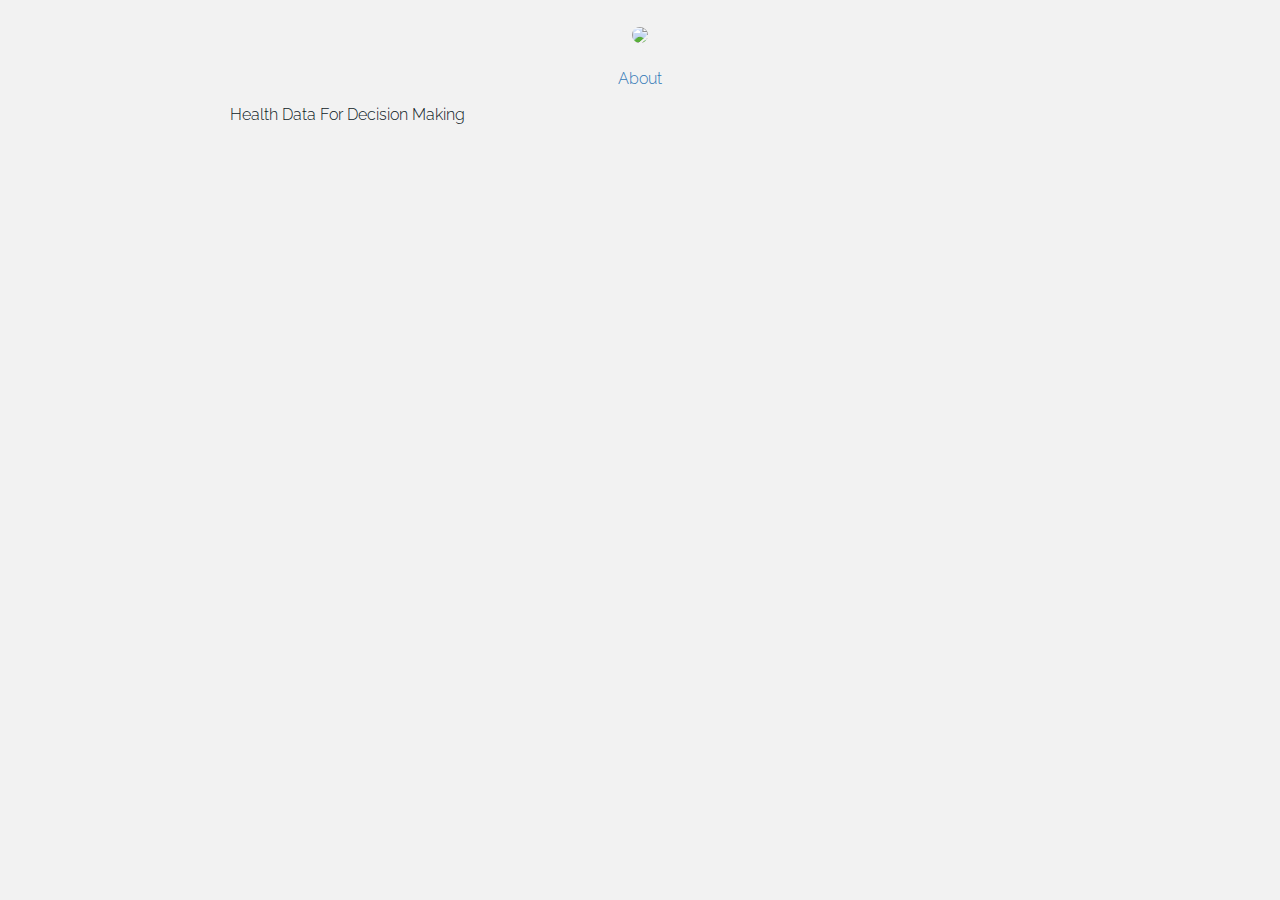
==== index.html @ a8b20b4e "styling the form" ====
<!DOCTYPE html>
<html>
<head>
	<meta charset="utf-8">
    <meta http-equiv="X-UA-Compatible" content="IE=edge">
    <meta name="viewport" content="width=device-width, initial-scale=1.0">
  <title></title>
  <!-- Bootstrap -->
  <link href="css/bootstrap.css" rel="stylesheet">
  <link href="css/bootstrap-theme.css" rel="stylesheet">
  <link href="css/styles.css" rel="stylesheet">
  <!-- font-awsome -->
  <link rel="stylesheet" href="https://maxcdn.bootstrapcdn.com/font-awesome/4.4.0/css/font-awesome.min.css">
  <!-- fonts -->
  <link href='https://fonts.googleapis.com/css?family=Raleway' rel='stylesheet' type='text/css'>
  	<!-- JavaScript  -->
  <script src="js/jquery-1.11.3.min.js"></script>
  <script src="js/modernizr.js"></script>
</head>
<body>
  <div id="wrapper">
  	<div class="container">
  	<!-- navbar -->
  		    <div class="masthead clearfix">
        <div class="container-fluid">
            <h3 class="masthead-brand"><a href="#home"><img src="images/.jpg" class="img-circle"></a></h3>
            <nav>
                <ul class="nav masthead-nav">
                    <li class="active"><a href="#about">About</a></li>
                </ul>
            </nav>
        </div>
    </div>
<!-- body content -->
  <div class="row">
  	<div class="col-md-6">
  		<p>Health Data For Decision Making</p>
  	</div>
  </div>


  	</div>
  </div>

  <!-- Javascript files -->
  <script src="https://code.jquery.com/jquery-1.10.2.min.js"></script>
  <script src="js/bootstrap.min.js"></script>
</body>
</html>
---- css/styles.css ----
html,
body {
    font-family: 'Raleway', serif;
    background-color:#f2f2f2;
    color: #0e2126;
    text-align: center;
    font-weight: 300;
    font-size: 16px;
    line-height: 1.6em;
    -webkit-font-smoothing: antialiased;
    -webkit-overflow-scrolling: touch;
}



#form_container
{
	background:#fff;

	margin:0 auto;
	text-align:left;
	width:640px;
}

#top
{
	display:block;
	height:10px;
	margin:10px auto 0;
	width:650px;
}

#footer
{
	width:640px;
	clear:both;
	color:#999999;
	text-align:center;
	width:640px;
	padding-bottom: 15px;
	font-size: 85%;
}

#footer a{
	color:#999999;
	text-decoration: none;
	border-bottom: 1px dotted #999999;
}

#bottom
{
	display:block;
	height:10px;
	margin:0 auto;
	width:650px;
}

form.appnitro
{
	margin:20px 20px 0;
	padding:0 0 20px;
}

/**** Logo Section  *****/
h1
{
	background-color:#6699CC;
	margin:0;
	min-height:0;
	padding:0;
	text-decoration:none;
	text-indent:-8000px;

}

h1 a
{

	display:block;
	height:100%;
	min-height:40px;
	overflow:hidden;
}


img
{
	behavior:url(css/iepngfix.htc);
	border:none;
}


/**** Form Section ****/
.appnitro
{
	font-family:Lucida Grande, Tahoma, Arial, Verdana, sans-serif;
	font-size:small;
}

.appnitro li
{
	width:61%;
}

form ul
{
	font-size:100%;
	list-style-type:none;
	margin:0;
	padding:0;
	width:100%;
}

form li
{
	display:block;
	margin:0;
	padding:4px 5px 2px 9px;
	position:relative;
}

form li:after
{
	clear:both;
	content:".";
	display:block;
	height:0;
	visibility:hidden;
}

.buttons:after
{
	clear:both;
	content:".";
	display:block;
	height:0;
	visibility:hidden;
}

.buttons
{
	clear:both;
	display:block;
	margin-top:10px;
}

* html form li
{
	height:1%;
}

* html .buttons
{
	height:1%;
}

* html form li div
{
	display:inline-block;
}

form li div
{
	color:#444;
	margin:0 4px 0 0;
	padding:0 0 8px;
}

form li span
{
	color:#444;
	float:left;
	margin:0 4px 0 0;
	padding:0 0 8px;
}

form li div.left
{
	display:inline;
	float:left;
	width:48%;
}

form li div.right
{
	display:inline;
	float:right;
	width:48%;
}

form li div.left .medium
{
	width:100%;
}

form li div.right .medium
{
	width:100%;
}

.clear
{
	clear:both;
}

form li div label
{
	clear:both;
	color:#444;
	display:block;
	font-size:9px;
	line-height:9px;
	margin:0;
	padding-top:3px;
}

form li span label
{
	clear:both;
	color:#444;
	display:block;
	font-size:9px;
	line-height:9px;
	margin:0;
	padding-top:3px;
}

form li .datepicker
{
	cursor:pointer !important;
	float:left;
	height:16px;
	margin:.1em 5px 0 0;
	padding:0;
	width:16px;
}

.form_description
{
	border-bottom:1px dotted #ccc;
	clear:both;
	display:inline-block;
	margin:0 0 1em;
}

.form_description[class]
{
	display:block;
}

.form_description h2
{
	clear:left;
	font-size:160%;
	font-weight:400;
	margin:0 0 3px;
}

.form_description p
{
	font-size:95%;
	line-height:130%;
	margin:0 0 12px;
}

form hr
{
	display:none;
}

form li.section_break
{
	border-top:1px dotted #ccc;
	margin-top:9px;
	padding-bottom:0;
	padding-left:9px;
	padding-top:13px;
	width:97% !important;
}

form ul li.first
{
	border-top:none !important;
	margin-top:0 !important;
	padding-top:0 !important;
}

form .section_break h3
{
	font-size:110%;
	font-weight:400;
	line-height:130%;
	margin:0 0 2px;
}

form .section_break p
{
	font-size:85%;

	margin:0 0 10px;
}

/**** Buttons ****/
input.button_text
{
	overflow:visible;
	padding:0 7px;
	width:auto;
}

.buttons input
{
	font-size:120%;
	margin-right:5px;
}

/**** Inputs and Labels ****/
label.description
{
	border:none;
	color:#222;
	display:block;
	font-size:95%;
	font-weight:700;
	line-height:150%;
	padding:0 0 1px;
}

span.symbol
{
	font-size:115%;
	line-height:130%;
}

input.text
{
	background:#fff url(../../../img/shadow.gif) repeat-x top;
	border-bottom:1px solid #ddd;
	border-left:1px solid #c3c3c3;
	border-right:1px solid #c3c3c3;
	border-top:1px solid #7c7c7c;
	color:#333;
	font-size:100%;
	margin:0;
	padding:2px 0;
}

input.file
{
	color:#333;
	font-size:100%;
	margin:0;
	padding:2px 0;
}

textarea.textarea
{
	background:#fff url(../../../img/shadow.gif) repeat-x top;
	border-bottom:1px solid #ddd;
	border-left:1px solid #c3c3c3;
	border-right:1px solid #c3c3c3;
	border-top:1px solid #7c7c7c;
	color:#333;
	font-family:"Lucida Grande", Tahoma, Arial, Verdana, sans-serif;
	font-size:100%;
	margin:0;
	width:99%;
}

select.select
{
	color:#333;
	font-size:100%;
	margin:1px 0;
	padding:1px 0 0;
	background:#fff url(../../../img/shadow.gif) repeat-x top;
	border-bottom:1px solid #ddd;
	border-left:1px solid #c3c3c3;
	border-right:1px solid #c3c3c3;
	border-top:1px solid #7c7c7c;
}


input.currency
{
	text-align:right;
}

input.checkbox
{
	display:block;
	height:13px;
	line-height:1.4em;
	margin:6px 0 0 3px;
	width:13px;
}

input.radio
{
	display:block;
	height:13px;
	line-height:1.4em;
	margin:6px 0 0 3px;
	width:13px;
}

label.choice
{
	color:#444;
	display:block;
	font-size:100%;
	line-height:1.4em;
	margin:-1.55em 0 0 25px;
	padding:4px 0 5px;
	width:90%;
}

select.select[class]
{
	margin:0;
	padding:1px 0;
}

*:first-child+html select.select[class]
{
	margin:1px 0;
}

.safari select.select
{
	font-size:120% !important;
	margin-bottom:1px;
}

input.small
{
	width:25%;
}

select.small
{
	width:25%;
}

input.medium
{
	width:50%;
}

select.medium
{
	width:50%;
}

input.large
{
	width:99%;
}

select.large
{
	width:100%;
}

textarea.small
{
	height:5.5em;
}

textarea.medium
{
	height:10em;
}

textarea.large
{
	height:20em;
}

/**** Errors ****/
#error_message
{
	background:#fff;
	border:1px dotted red;
	margin-bottom:1em;
	padding-left:0;
	padding-right:0;
	padding-top:4px;
	text-align:center;
	width:99%;
}

#error_message_title
{
	color:#DF0000;
	font-size:125%;
	margin:7px 0 5px;
	padding:0;
}

#error_message_desc
{
	color:#000;
	font-size:100%;
	margin:0 0 .8em;
}

#error_message_desc strong
{
	background-color:#FFDFDF;
	color:red;
	padding:2px 3px;
}

form li.error
{
	background-color:#FFDFDF !important;
	border-bottom:1px solid #EACBCC;
	border-right:1px solid #EACBCC;
	margin:3px 0;
}

form li.error label
{
	color:#DF0000 !important;
}

form p.error
{
	clear:both;
	color:red;
	font-size:10px;
	font-weight:700;
	margin:0 0 5px;
}

form .required
{
	color:red;
	float:none;
	font-weight:700;
}

/**** Guidelines and Error Highlight ****/
form li.highlighted
{
	background-color:#fff7c0;
}

form .guidelines
{
	background:#f5f5f5;
	border:1px solid #e6e6e6;
	color:#444;
	font-size:80%;
	left:100%;
	line-height:130%;
	margin:0 0 0 8px;
	padding:8px 10px 9px;
	position:absolute;
	top:0;
	visibility:hidden;
	width:42%;
	z-index:1000;
}

form .guidelines small
{
	font-size:105%;
}

form li.highlighted .guidelines
{
	visibility:visible;
}

form li:hover .guidelines
{
	visibility:visible;
}

.no_guidelines .guidelines
{
	display:none !important;
}

.no_guidelines form li
{
	width:97%;
}

.no_guidelines li.section
{
	padding-left:9px;
}

/*** Success Message ****/
.form_success
{
	clear: both;
	margin: 0;
	padding: 90px 0pt 100px;
	text-align: center
}

.form_success h2 {
    clear:left;
    font-size:160%;
    font-weight:normal;
    margin:0pt 0pt 3px;
}

/*** Password ****/
ul.password{
    margin-top:60px;
    margin-bottom: 60px;
    text-align: center;
}
.password h2{
    color:#DF0000;
    font-weight:bold;
    margin:0pt auto 10px;
}

.password input.text {
   font-size:170% !important;
   width:380px;
   text-align: center;
}
.password label{
   display:block;
   font-size:120% !important;
   padding-top:10px;
   font-weight:bold;
}

#li_captcha{
   padding-left: 5px;
}


#li_captcha span{
	float:none;
}

/** Embedded Form **/

.embed #form_container{
	border: none;
}

.embed #top, .embed #bottom, .embed h1{
	display: none;
}

.embed #form_container{
	width: 100%;
}

.embed #footer{
	text-align: left;
	padding-left: 10px;
	width: 99%;
}

.embed #footer.success{
	text-align: center;
}

.embed form.appnitro
{
	margin:0px 0px 0;

}



/*** Calendar **********************/
div.calendar { position: relative; }

.calendar table {
cursor:pointer;
border:1px solid #ccc;
font-size: 11px;
color: #000;
background: #fff;
font-family:"Lucida Grande", Tahoma, Arial, Verdana, sans-serif;
}

.calendar .button {
text-align: center;
padding: 2px;
}

.calendar .nav {
background:#f5f5f5;
}

.calendar thead .title {
font-weight: bold;
text-align: center;
background: #dedede;
color: #000;
padding: 2px 0 3px 0;
}

.calendar thead .headrow {
background: #f5f5f5;
color: #444;
font-weight:bold;
}

.calendar thead .daynames {
background: #fff;
color:#333;
font-weight:bold;
}

.calendar thead .name {
border-bottom: 1px dotted #ccc;
padding: 2px;
text-align: center;
color: #000;
}

.calendar thead .weekend {
color: #666;
}

.calendar thead .hilite {
background-color: #444;
color: #fff;
padding: 1px;
}

.calendar thead .active {
background-color: #d12f19;
color:#fff;
padding: 2px 0px 0px 2px;
}


.calendar tbody .day {
width:1.8em;
color: #222;
text-align: right;
padding: 2px 2px 2px 2px;
}
.calendar tbody .day.othermonth {
font-size: 80%;
color: #bbb;
}
.calendar tbody .day.othermonth.oweekend {
color: #fbb;
}

.calendar table .wn {
padding: 2px 2px 2px 2px;
border-right: 1px solid #000;
background: #666;
}

.calendar tbody .rowhilite td {
background: #FFF1AF;
}

.calendar tbody .rowhilite td.wn {
background: #FFF1AF;
}

.calendar tbody td.hilite {
padding: 1px 1px 1px 1px;
background:#444 !important;
color:#fff !important;
}

.calendar tbody td.active {
color:#fff;
background: #529214 !important;
padding: 2px 2px 0px 2px;
}

.calendar tbody td.selected {
font-weight: bold;
border: 1px solid #888;
padding: 1px 1px 1px 1px;
background: #f5f5f5 !important;
color: #222 !important;
}

.calendar tbody td.weekend {
color: #666;
}

.calendar tbody td.today {
font-weight: bold;
color: #529214;
background:#D9EFC2;
}

.calendar tbody .disabled { color: #999; }

.calendar tbody .emptycell {
visibility: hidden;
}

.calendar tbody .emptyrow {
display: none;
}

.calendar tfoot .footrow {
text-align: center;
background: #556;
color: #fff;
}

.calendar tfoot .ttip {
background: #222;
color: #fff;
font-size:10px;
border-top: 1px solid #dedede;
padding: 3px;
}

.calendar tfoot .hilite {
background: #aaf;
border: 1px solid #04f;
color: #000;
padding: 1px;
}

.calendar tfoot .active {
background: #77c;
padding: 2px 0px 0px 2px;
}

.calendar .combo {
position: absolute;
display: none;
top: 0px;
left: 0px;
width: 4em;
border: 1px solid #ccc;
background: #f5f5f5;
color: #222;
font-size: 90%;
z-index: 100;
}

.calendar .combo .label,
.calendar .combo .label-IEfix {
text-align: center;
padding: 1px;
}

.calendar .combo .label-IEfix {
width: 4em;
}

.calendar .combo .hilite {
background: #444;
color:#fff;
}

.calendar .combo .active {
border-top: 1px solid #999;
border-bottom: 1px solid #999;
background: #dedede;
font-weight: bold;
}
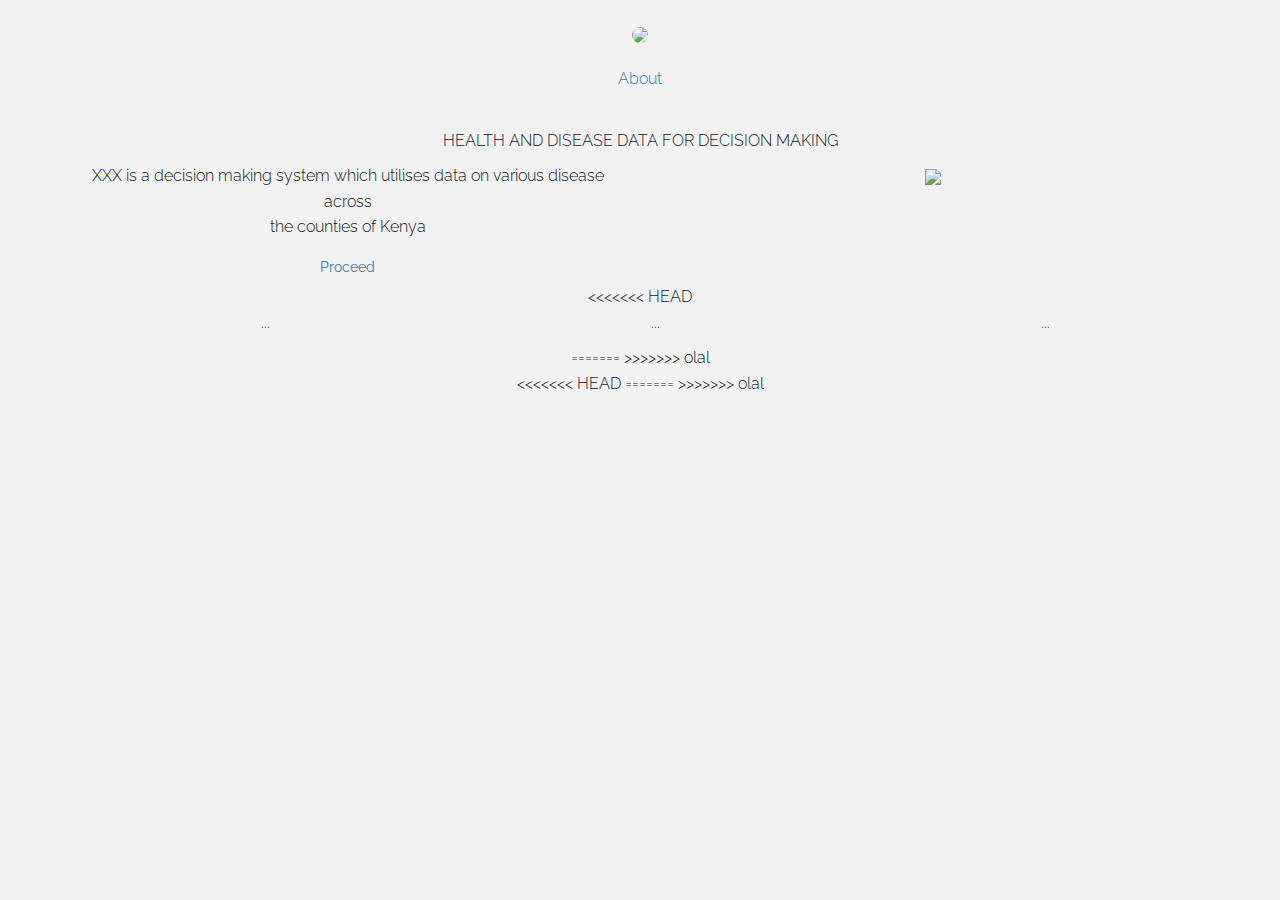
==== commit f152af33: "merge with branch" ====
--- a/index.html
+++ b/index.html
@@ -11,6 +11,8 @@
   <link href="css/styles.css" rel="stylesheet">
   <!-- font-awsome -->
   <link rel="stylesheet" href="https://maxcdn.bootstrapcdn.com/font-awesome/4.4.0/css/font-awesome.min.css">
+  <!-- materialize-icons -->
+  <link rel="stylesheet" type="text/css" href="https://cdn.materialdesignicons.com/1.3.41/css/materialdesignicons.min.css">
   <!-- fonts -->
   <link href='https://fonts.googleapis.com/css?family=Raleway' rel='stylesheet' type='text/css'>
   	<!-- JavaScript  -->
@@ -31,17 +33,57 @@
             </nav>
         </div>
     </div>
+<br>
+    <div class="container-fluid cover ">
+    	<p>HEALTH AND DISEASE DATA FOR DECISION MAKING</p>
+    </div>
 <!-- body content -->
   <div class="row">
   	<div class="col-md-6">
-  		<p>Health Data For Decision Making</p>
+  		<p>XXX is a decision making system which utilises data on various disease across<br>the counties of Kenya</p>
+  		<button type="button" class="btn btn-link">Proceed</button>
+  	</div>
+
+  	<div class="col-md-6">
+  		<img src="img/.png" class="">
   	</div>
   </div>
+<<<<<<< HEAD
+
+<br>
+
+<div class="container">
+	<div class="row">
+		<!-- grid one -->
+		<div class="col-md-4">
+			<p>...</p>
+		</div>
+
+		<div class="col-md-4">
+				<p>...</p>
+		</div>
+
+		<div class="col-md-4">
+				<p>...</p>
+		</div>
+	</div>
+</div>
+
+
+
+
+
+
+=======
+>>>>>>> olal
 
 
   	</div>
   </div>
+<<<<<<< HEAD
+=======
 
+>>>>>>> olal
   <!-- Javascript files -->
   <script src="https://code.jquery.com/jquery-1.10.2.min.js"></script>
   <script src="js/bootstrap.min.js"></script>
--- a/css/styles.css
+++ b/css/styles.css
@@ -11,6 +11,70 @@
     -webkit-overflow-scrolling: touch;
 }
 
+<<<<<<< HEAD
+.mdi::before {
+    font-size: 24px;
+    line-height: 14px;
+}
+.btn .mdi::before {
+    position: relative;
+    top: 4px;
+}
+.btn-xs .mdi::before {
+    font-size: 18px;
+    top: 3px;
+}
+.btn-sm .mdi::before {
+    font-size: 18px;
+    top: 3px;
+}
+.dropdown-menu .mdi {
+    width: 18px;
+}
+.dropdown-menu .mdi::before {
+    position: relative;
+    top: 4px;
+    left: -8px;
+}
+.nav .mdi::before {
+    position: relative;
+    top: 4px;
+}
+.navbar .navbar-toggle .mdi::before {
+    position: relative;
+    top: 4px;
+    color: #FFF;
+}
+.breadcrumb .mdi::before {
+    position: relative;
+    top: 4px;
+}
+.breadcrumb a:hover {
+    text-decoration: none;
+}
+.breadcrumb a:hover span {
+    text-decoration: underline;
+}
+.alert .mdi::before {
+    position: relative;
+    top: 4px;
+    margin-right: 2px;
+}
+.input-group-addon .mdi::before {
+    position: relative;
+    top: 3px;
+}
+.navbar-brand .mdi::before {
+    position: relative;
+    top: 2px;
+    margin-right: 2px;
+}
+.list-group-item .mdi::before {
+    position: relative;
+    top: 3px;
+    left: -3px
+}
+=======
 
 
 #form_container
@@ -868,3 +932,4 @@
 background: #dedede;
 font-weight: bold;
 }
+>>>>>>> olal
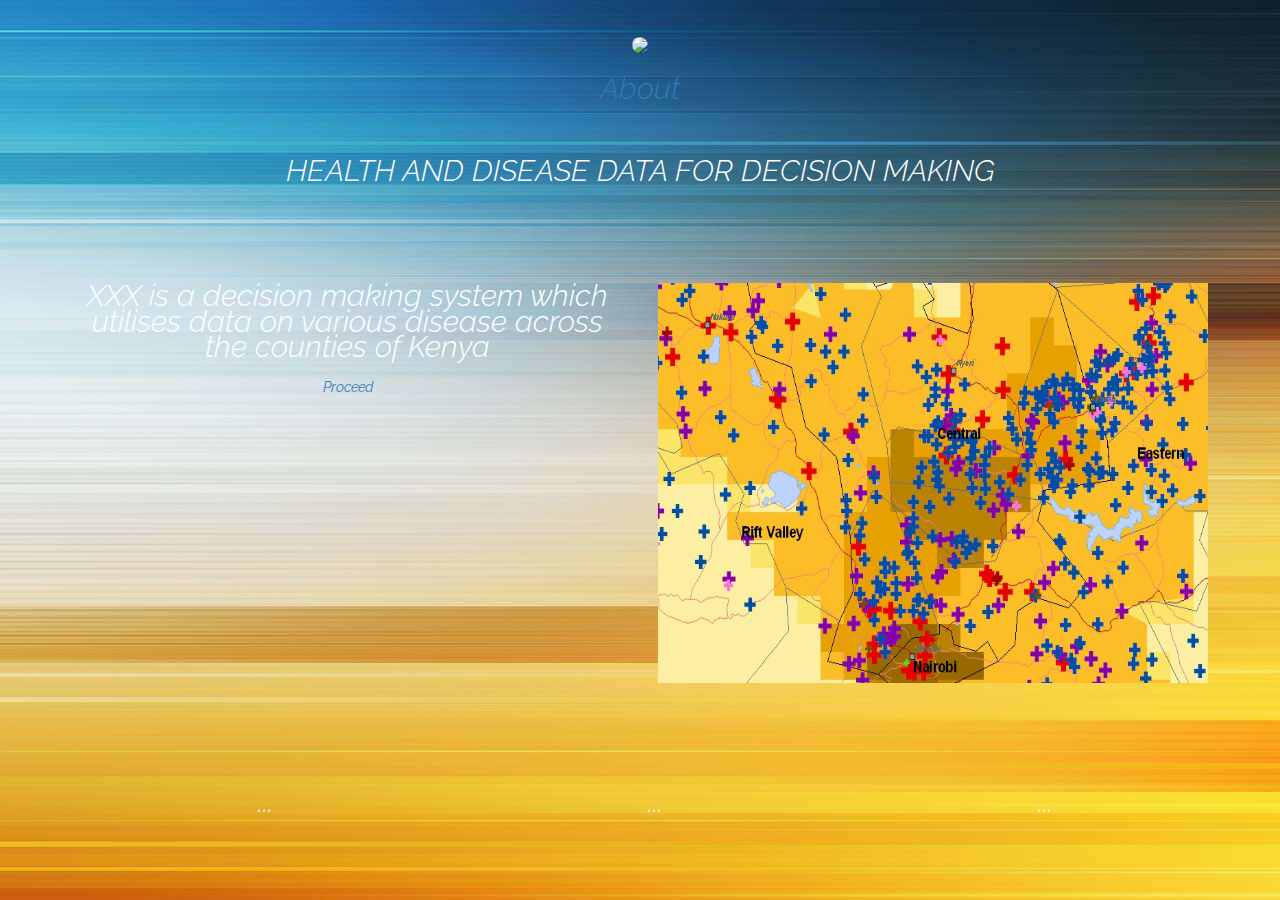
==== commit be4bbb3c: "landingpage face one" ====
--- a/index.html
+++ b/index.html
@@ -11,6 +11,7 @@
   <link href="css/styles.css" rel="stylesheet">
   <!-- font-awsome -->
   <link rel="stylesheet" href="https://maxcdn.bootstrapcdn.com/font-awesome/4.4.0/css/font-awesome.min.css">
+  <!-- <link href='https://fonts.googleapis.com/css?family=Poiret+One' rel='stylesheet' type='text/css'> -->
   <!-- materialize-icons -->
   <link rel="stylesheet" type="text/css" href="https://cdn.materialdesignicons.com/1.3.41/css/materialdesignicons.min.css">
   <!-- fonts -->
@@ -19,7 +20,7 @@
   <script src="js/jquery-1.11.3.min.js"></script>
   <script src="js/modernizr.js"></script>
 </head>
-<body>
+<body background="img/bac.jpg">
   <div id="wrapper">
   	<div class="container">
   	<!-- navbar -->
@@ -45,10 +46,9 @@
   	</div>
 
   	<div class="col-md-6">
-  		<img src="img/.png" class="">
+  		<img src="img/Kenya.jpg" alt="Kenya" width="550" height="400"  class="">
   	</div>
   </div>
-<<<<<<< HEAD
 
 <br>
 
@@ -74,18 +74,16 @@
 
 
 
-=======
->>>>>>> olal
+
+
+
+
 
 
   	</div>
   </div>
-<<<<<<< HEAD
-=======
-
->>>>>>> olal
   <!-- Javascript files -->
   <script src="https://code.jquery.com/jquery-1.10.2.min.js"></script>
   <script src="js/bootstrap.min.js"></script>
 </body>
-</html>
+</html>--- a/css/styles.css
+++ b/css/styles.css
@@ -1,7 +1,11 @@
 html,
 body {
+
+    
+
     font-family: 'Raleway', serif;
-    background-color:#f2f2f2;
+    /*background-image: url("img/bac.jpg");*/
+    /*background-color:#f2f2f2;*/
     color: #0e2126;
     text-align: center;
     font-weight: 300;
@@ -11,7 +15,6 @@
     -webkit-overflow-scrolling: touch;
 }
 
-<<<<<<< HEAD
 .mdi::before {
     font-size: 24px;
     line-height: 14px;
@@ -74,862 +77,35 @@
     top: 3px;
     left: -3px
 }
-=======
 
-
-#form_container
-{
-	background:#fff;
-
-	margin:0 auto;
-	text-align:left;
-	width:640px;
+.container-fluid {
+    padding-bottom: 10px;
+    padding-top: 10px;
+     color: #FFF;
+     font-weight: 100px;
+     font-size: 30px;
+        font-style: oblique;
 }
 
-#top
-{
-	display:block;
-	height:10px;
-	margin:10px auto 0;
-	width:650px;
+. col{
+    padding-top: 100px;
 }
 
-#footer
-{
-	width:640px;
-	clear:both;
-	color:#999999;
-	text-align:center;
-	width:640px;
-	padding-bottom: 15px;
-	font-size: 85%;
+.img { 
+    margin: 5px;
+    border: 1px solid #ccc;
+    float: right ;
+    width: 180px;
+     width: 100%;
+    height: auto;
+     padding: 15px;
+    text-align: center;
 }
 
-#footer a{
-	color:#999999;
-	text-decoration: none;
-	border-bottom: 1px dotted #999999;
-}
-
-#bottom
-{
-	display:block;
-	height:10px;
-	margin:0 auto;
-	width:650px;
-}
-
-form.appnitro
-{
-	margin:20px 20px 0;
-	padding:0 0 20px;
-}
-
-/**** Logo Section  *****/
-h1
-{
-	background-color:#6699CC;
-	margin:0;
-	min-height:0;
-	padding:0;
-	text-decoration:none;
-	text-indent:-8000px;
-
-}
-
-h1 a
-{
-
-	display:block;
-	height:100%;
-	min-height:40px;
-	overflow:hidden;
-}
-
-
-img
-{
-	behavior:url(css/iepngfix.htc);
-	border:none;
-}
-
-
-/**** Form Section ****/
-.appnitro
-{
-	font-family:Lucida Grande, Tahoma, Arial, Verdana, sans-serif;
-	font-size:small;
-}
-
-.appnitro li
-{
-	width:61%;
-}
-
-form ul
-{
-	font-size:100%;
-	list-style-type:none;
-	margin:0;
-	padding:0;
-	width:100%;
-}
-
-form li
-{
-	display:block;
-	margin:0;
-	padding:4px 5px 2px 9px;
-	position:relative;
-}
-
-form li:after
-{
-	clear:both;
-	content:".";
-	display:block;
-	height:0;
-	visibility:hidden;
-}
-
-.buttons:after
-{
-	clear:both;
-	content:".";
-	display:block;
-	height:0;
-	visibility:hidden;
-}
-
-.buttons
-{
-	clear:both;
-	display:block;
-	margin-top:10px;
-}
-
-* html form li
-{
-	height:1%;
-}
-
-* html .buttons
-{
-	height:1%;
-}
-
-* html form li div
-{
-	display:inline-block;
-}
-
-form li div
-{
-	color:#444;
-	margin:0 4px 0 0;
-	padding:0 0 8px;
-}
-
-form li span
-{
-	color:#444;
-	float:left;
-	margin:0 4px 0 0;
-	padding:0 0 8px;
-}
-
-form li div.left
-{
-	display:inline;
-	float:left;
-	width:48%;
-}
-
-form li div.right
-{
-	display:inline;
-	float:right;
-	width:48%;
-}
-
-form li div.left .medium
-{
-	width:100%;
-}
-
-form li div.right .medium
-{
-	width:100%;
-}
-
-.clear
-{
-	clear:both;
-}
-
-form li div label
-{
-	clear:both;
-	color:#444;
-	display:block;
-	font-size:9px;
-	line-height:9px;
-	margin:0;
-	padding-top:3px;
-}
-
-form li span label
-{
-	clear:both;
-	color:#444;
-	display:block;
-	font-size:9px;
-	line-height:9px;
-	margin:0;
-	padding-top:3px;
-}
-
-form li .datepicker
-{
-	cursor:pointer !important;
-	float:left;
-	height:16px;
-	margin:.1em 5px 0 0;
-	padding:0;
-	width:16px;
-}
-
-.form_description
-{
-	border-bottom:1px dotted #ccc;
-	clear:both;
-	display:inline-block;
-	margin:0 0 1em;
-}
-
-.form_description[class]
-{
-	display:block;
-}
-
-.form_description h2
-{
-	clear:left;
-	font-size:160%;
-	font-weight:400;
-	margin:0 0 3px;
-}
-
-.form_description p
-{
-	font-size:95%;
-	line-height:130%;
-	margin:0 0 12px;
-}
-
-form hr
-{
-	display:none;
-}
-
-form li.section_break
-{
-	border-top:1px dotted #ccc;
-	margin-top:9px;
-	padding-bottom:0;
-	padding-left:9px;
-	padding-top:13px;
-	width:97% !important;
-}
-
-form ul li.first
-{
-	border-top:none !important;
-	margin-top:0 !important;
-	padding-top:0 !important;
-}
-
-form .section_break h3
-{
-	font-size:110%;
-	font-weight:400;
-	line-height:130%;
-	margin:0 0 2px;
-}
-
-form .section_break p
-{
-	font-size:85%;
-
-	margin:0 0 10px;
-}
-
-/**** Buttons ****/
-input.button_text
-{
-	overflow:visible;
-	padding:0 7px;
-	width:auto;
-}
-
-.buttons input
-{
-	font-size:120%;
-	margin-right:5px;
-}
-
-/**** Inputs and Labels ****/
-label.description
-{
-	border:none;
-	color:#222;
-	display:block;
-	font-size:95%;
-	font-weight:700;
-	line-height:150%;
-	padding:0 0 1px;
-}
-
-span.symbol
-{
-	font-size:115%;
-	line-height:130%;
-}
-
-input.text
-{
-	background:#fff url(../../../img/shadow.gif) repeat-x top;
-	border-bottom:1px solid #ddd;
-	border-left:1px solid #c3c3c3;
-	border-right:1px solid #c3c3c3;
-	border-top:1px solid #7c7c7c;
-	color:#333;
-	font-size:100%;
-	margin:0;
-	padding:2px 0;
-}
-
-input.file
-{
-	color:#333;
-	font-size:100%;
-	margin:0;
-	padding:2px 0;
-}
-
-textarea.textarea
-{
-	background:#fff url(../../../img/shadow.gif) repeat-x top;
-	border-bottom:1px solid #ddd;
-	border-left:1px solid #c3c3c3;
-	border-right:1px solid #c3c3c3;
-	border-top:1px solid #7c7c7c;
-	color:#333;
-	font-family:"Lucida Grande", Tahoma, Arial, Verdana, sans-serif;
-	font-size:100%;
-	margin:0;
-	width:99%;
-}
-
-select.select
-{
-	color:#333;
-	font-size:100%;
-	margin:1px 0;
-	padding:1px 0 0;
-	background:#fff url(../../../img/shadow.gif) repeat-x top;
-	border-bottom:1px solid #ddd;
-	border-left:1px solid #c3c3c3;
-	border-right:1px solid #c3c3c3;
-	border-top:1px solid #7c7c7c;
-}
-
-
-input.currency
-{
-	text-align:right;
-}
-
-input.checkbox
-{
-	display:block;
-	height:13px;
-	line-height:1.4em;
-	margin:6px 0 0 3px;
-	width:13px;
-}
-
-input.radio
-{
-	display:block;
-	height:13px;
-	line-height:1.4em;
-	margin:6px 0 0 3px;
-	width:13px;
-}
-
-label.choice
-{
-	color:#444;
-	display:block;
-	font-size:100%;
-	line-height:1.4em;
-	margin:-1.55em 0 0 25px;
-	padding:4px 0 5px;
-	width:90%;
-}
-
-select.select[class]
-{
-	margin:0;
-	padding:1px 0;
-}
-
-*:first-child+html select.select[class]
-{
-	margin:1px 0;
-}
-
-.safari select.select
-{
-	font-size:120% !important;
-	margin-bottom:1px;
-}
-
-input.small
-{
-	width:25%;
-}
-
-select.small
-{
-	width:25%;
-}
-
-input.medium
-{
-	width:50%;
-}
-
-select.medium
-{
-	width:50%;
-}
-
-input.large
-{
-	width:99%;
-}
-
-select.large
-{
-	width:100%;
-}
-
-textarea.small
-{
-	height:5.5em;
-}
-
-textarea.medium
-{
-	height:10em;
-}
-
-textarea.large
-{
-	height:20em;
-}
-
-/**** Errors ****/
-#error_message
-{
-	background:#fff;
-	border:1px dotted red;
-	margin-bottom:1em;
-	padding-left:0;
-	padding-right:0;
-	padding-top:4px;
-	text-align:center;
-	width:99%;
-}
-
-#error_message_title
-{
-	color:#DF0000;
-	font-size:125%;
-	margin:7px 0 5px;
-	padding:0;
-}
-
-#error_message_desc
-{
-	color:#000;
-	font-size:100%;
-	margin:0 0 .8em;
-}
-
-#error_message_desc strong
-{
-	background-color:#FFDFDF;
-	color:red;
-	padding:2px 3px;
-}
-
-form li.error
-{
-	background-color:#FFDFDF !important;
-	border-bottom:1px solid #EACBCC;
-	border-right:1px solid #EACBCC;
-	margin:3px 0;
-}
-
-form li.error label
-{
-	color:#DF0000 !important;
-}
-
-form p.error
-{
-	clear:both;
-	color:red;
-	font-size:10px;
-	font-weight:700;
-	margin:0 0 5px;
-}
-
-form .required
-{
-	color:red;
-	float:none;
-	font-weight:700;
-}
-
-/**** Guidelines and Error Highlight ****/
-form li.highlighted
-{
-	background-color:#fff7c0;
-}
-
-form .guidelines
-{
-	background:#f5f5f5;
-	border:1px solid #e6e6e6;
-	color:#444;
-	font-size:80%;
-	left:100%;
-	line-height:130%;
-	margin:0 0 0 8px;
-	padding:8px 10px 9px;
-	position:absolute;
-	top:0;
-	visibility:hidden;
-	width:42%;
-	z-index:1000;
-}
-
-form .guidelines small
-{
-	font-size:105%;
-}
-
-form li.highlighted .guidelines
-{
-	visibility:visible;
-}
-
-form li:hover .guidelines
-{
-	visibility:visible;
-}
-
-.no_guidelines .guidelines
-{
-	display:none !important;
-}
-
-.no_guidelines form li
-{
-	width:97%;
-}
-
-.no_guidelines li.section
-{
-	padding-left:9px;
-}
-
-/*** Success Message ****/
-.form_success
-{
-	clear: both;
-	margin: 0;
-	padding: 90px 0pt 100px;
-	text-align: center
-}
-
-.form_success h2 {
-    clear:left;
-    font-size:160%;
-    font-weight:normal;
-    margin:0pt 0pt 3px;
-}
-
-/*** Password ****/
-ul.password{
-    margin-top:60px;
-    margin-bottom: 60px;
-    text-align: center;
-}
-.password h2{
-    color:#DF0000;
-    font-weight:bold;
-    margin:0pt auto 10px;
-}
-
-.password input.text {
-   font-size:170% !important;
-   width:380px;
-   text-align: center;
-}
-.password label{
-   display:block;
-   font-size:120% !important;
-   padding-top:10px;
-   font-weight:bold;
-}
-
-#li_captcha{
-   padding-left: 5px;
-}
-
-
-#li_captcha span{
-	float:none;
-}
-
-/** Embedded Form **/
-
-.embed #form_container{
-	border: none;
-}
-
-.embed #top, .embed #bottom, .embed h1{
-	display: none;
-}
-
-.embed #form_container{
-	width: 100%;
-}
-
-.embed #footer{
-	text-align: left;
-	padding-left: 10px;
-	width: 99%;
-}
-
-.embed #footer.success{
-	text-align: center;
-}
-
-.embed form.appnitro
-{
-	margin:0px 0px 0;
-
-}
-
-
-
-/*** Calendar **********************/
-div.calendar { position: relative; }
-
-.calendar table {
-cursor:pointer;
-border:1px solid #ccc;
-font-size: 11px;
-color: #000;
-background: #fff;
-font-family:"Lucida Grande", Tahoma, Arial, Verdana, sans-serif;
-}
-
-.calendar .button {
-text-align: center;
-padding: 2px;
-}
-
-.calendar .nav {
-background:#f5f5f5;
-}
-
-.calendar thead .title {
-font-weight: bold;
-text-align: center;
-background: #dedede;
-color: #000;
-padding: 2px 0 3px 0;
-}
-
-.calendar thead .headrow {
-background: #f5f5f5;
-color: #444;
-font-weight:bold;
-}
-
-.calendar thead .daynames {
-background: #fff;
-color:#333;
-font-weight:bold;
-}
-
-.calendar thead .name {
-border-bottom: 1px dotted #ccc;
-padding: 2px;
-text-align: center;
-color: #000;
-}
-
-.calendar thead .weekend {
-color: #666;
-}
-
-.calendar thead .hilite {
-background-color: #444;
-color: #fff;
-padding: 1px;
-}
-
-.calendar thead .active {
-background-color: #d12f19;
-color:#fff;
-padding: 2px 0px 0px 2px;
-}
-
-
-.calendar tbody .day {
-width:1.8em;
-color: #222;
-text-align: right;
-padding: 2px 2px 2px 2px;
-}
-.calendar tbody .day.othermonth {
-font-size: 80%;
-color: #bbb;
-}
-.calendar tbody .day.othermonth.oweekend {
-color: #fbb;
-}
-
-.calendar table .wn {
-padding: 2px 2px 2px 2px;
-border-right: 1px solid #000;
-background: #666;
-}
-
-.calendar tbody .rowhilite td {
-background: #FFF1AF;
-}
-
-.calendar tbody .rowhilite td.wn {
-background: #FFF1AF;
-}
-
-.calendar tbody td.hilite {
-padding: 1px 1px 1px 1px;
-background:#444 !important;
-color:#fff !important;
-}
-
-.calendar tbody td.active {
-color:#fff;
-background: #529214 !important;
-padding: 2px 2px 0px 2px;
-}
-
-.calendar tbody td.selected {
-font-weight: bold;
-border: 1px solid #888;
-padding: 1px 1px 1px 1px;
-background: #f5f5f5 !important;
-color: #222 !important;
-}
-
-.calendar tbody td.weekend {
-color: #666;
-}
-
-.calendar tbody td.today {
-font-weight: bold;
-color: #529214;
-background:#D9EFC2;
-}
-
-.calendar tbody .disabled { color: #999; }
-
-.calendar tbody .emptycell {
-visibility: hidden;
-}
-
-.calendar tbody .emptyrow {
-display: none;
-}
-
-.calendar tfoot .footrow {
-text-align: center;
-background: #556;
-color: #fff;
-}
-
-.calendar tfoot .ttip {
-background: #222;
-color: #fff;
-font-size:10px;
-border-top: 1px solid #dedede;
-padding: 3px;
-}
-
-.calendar tfoot .hilite {
-background: #aaf;
-border: 1px solid #04f;
-color: #000;
-padding: 1px;
-}
-
-.calendar tfoot .active {
-background: #77c;
-padding: 2px 0px 0px 2px;
-}
-
-.calendar .combo {
-position: absolute;
-display: none;
-top: 0px;
-left: 0px;
-width: 4em;
-border: 1px solid #ccc;
-background: #f5f5f5;
-color: #222;
-font-size: 90%;
-z-index: 100;
-}
-
-.calendar .combo .label,
-.calendar .combo .label-IEfix {
-text-align: center;
-padding: 1px;
-}
-
-.calendar .combo .label-IEfix {
-width: 4em;
-}
-
-.calendar .combo .hilite {
-background: #444;
-color:#fff;
-}
-
-.calendar .combo .active {
-border-top: 1px solid #999;
-border-bottom: 1px solid #999;
-background: #dedede;
-font-weight: bold;
-}
->>>>>>> olal
+.row{
+    color: #FFF;
+     font-weight: 100px;
+     font-size: 30px;
+     font-style: oblique; 
+     padding-top: 80px;
+}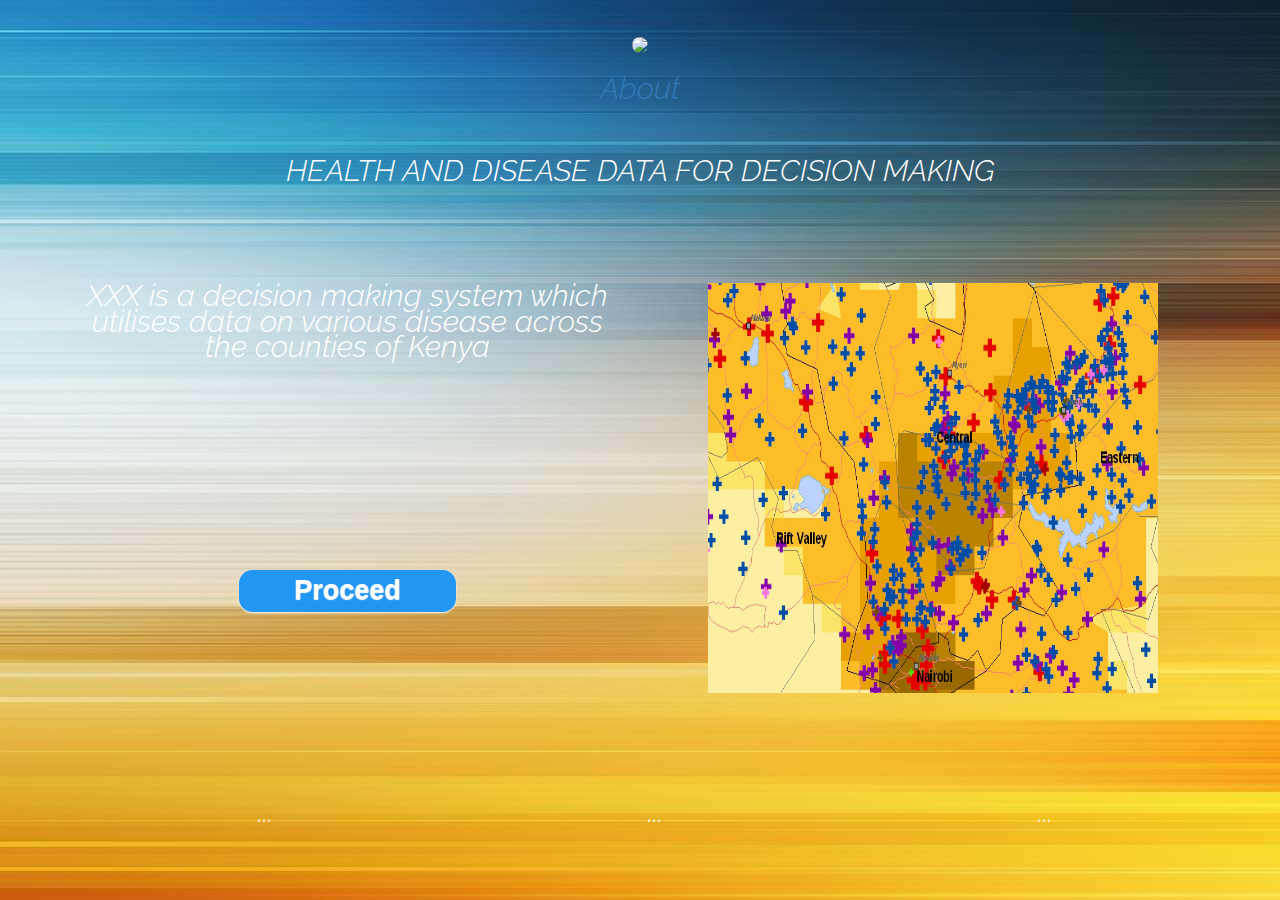
==== commit e1467e92: "stlye button image bckgrnd" ====
--- a/index.html
+++ b/index.html
@@ -46,7 +46,7 @@
   	</div>
 
   	<div class="col-md-6">
-  		<img src="img/Kenya.jpg" alt="Kenya" width="550" height="400"  class="">
+  		<img src="img/Kenya.jpg" alt="Kenya" width="450" height="410"  class="">
   	</div>
   </div>
 
--- a/css/styles.css
+++ b/css/styles.css
@@ -108,4 +108,67 @@
      font-size: 30px;
      font-style: oblique; 
      padding-top: 80px;
-}+}
+
+.btn {
+ 
+    display: inline-block;
+    /*outline: none;*/
+    cursor: pointer;
+    text-align: center;
+    /*text-decoration: none;*/
+    /*font: 14px/100% Arial, Helvetica, sans-serif;*/
+    padding: .5em 2em .55em;
+    text-shadow: 0 1px 1px #FFFFFF;
+    -webkit-border-radius: .5em; 
+    -moz-border-radius: .5em;
+    border-radius: .5em;
+    -webkit-box-shadow: 0 1px 2px #FFFFFF;
+    -moz-box-shadow: 0 1px 2px #FFFFFF;
+    box-shadow: 0 1px 2px #FFFFFF;
+      position: relative;
+    top: 200px;
+    background: #2196F3;
+    font: bold 27px/12px Helvetica, Sans-Serif; text-align: center; color: #FFF;
+}
+
+
+.button:active {
+    position: relative;
+    top: 1px;
+}
+
+
+
+
+
+
+
+
+    /*padding-top: 130px;
+
+    display: block; width: 250px; height: 60px; padding: 40px 0 0 0; margin: 0 auto;
+    
+    background: #398525; /* old browsers */
+   /* background: -moz-linear-gradient(top, #8DD297 0%, #398525 100%); /* firefox */
+   /* background: -webkit-gradient(linear, left top, left bottom, color-stop(0%,#8DD297), color-stop(100%,#398525)); /* webkit */
+    
+   /* box-shadow: inset 0px 0px 6px #fff;
+    -webkit-box-shadow: inset 0px 0px 6px #fff;
+    border: 1px solid #5ea617;
+    border-radius: 10px;
+    
+    font: bold 55px/25px Helvetica, Sans-Serif; text-align: center;
+    text-transform: lowercase; text-decoration: none;
+    color: #147032;
+    text-shadow: 0px 1px 2px #b4d1ad;
+    
+    -moz-transition: color 0.25s ease-in-out;
+    -webkit-transition: color 0.25s ease-in-out;
+    transition: color 0.25s ease-in-out;
+    color: #145675;
+        
+        -moz-transition: color 0.25s ease-in-out;
+        -webkit-transition: color 0.25s ease-in-out;
+        transition: color 0.25s ease-in-out;
+        }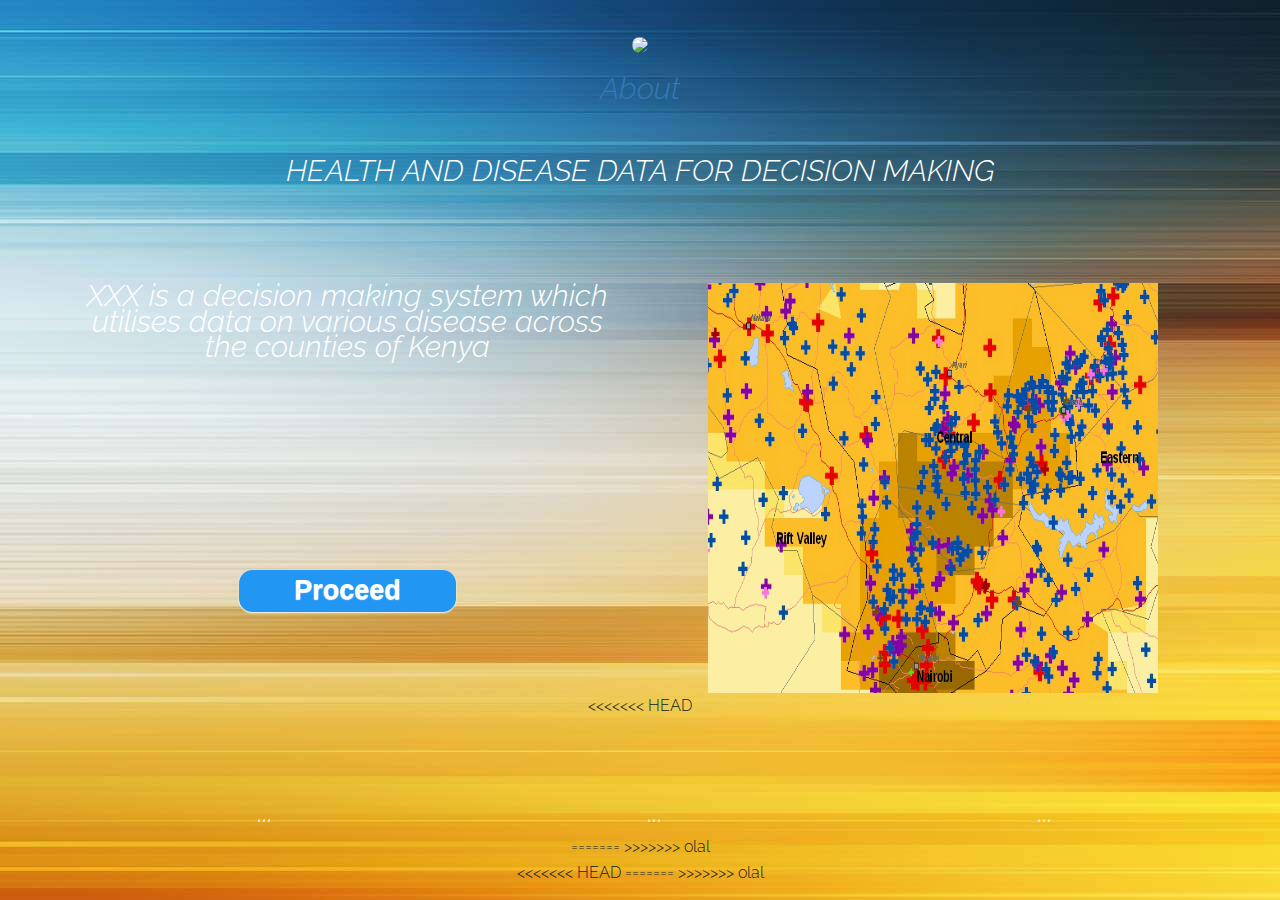
==== commit 5ecc848a: "changes to css" ====
--- a/index.html
+++ b/index.html
@@ -49,6 +49,7 @@
   		<img src="img/Kenya.jpg" alt="Kenya" width="450" height="410"  class="">
   	</div>
   </div>
+<<<<<<< HEAD
 
 <br>
 
@@ -74,6 +75,8 @@
 
 
 
+=======
+>>>>>>> olal
 
 
 
@@ -82,8 +85,12 @@
 
   	</div>
   </div>
+<<<<<<< HEAD
+=======
+
+>>>>>>> olal
   <!-- Javascript files -->
   <script src="https://code.jquery.com/jquery-1.10.2.min.js"></script>
   <script src="js/bootstrap.min.js"></script>
 </body>
-</html>+</html>
--- a/css/styles.css
+++ b/css/styles.css
@@ -15,6 +15,10 @@
     -webkit-overflow-scrolling: touch;
 }
 
+<<<<<<< HEAD
+
+
+=======
 .mdi::before {
     font-size: 24px;
     line-height: 14px;
@@ -171,4 +175,5 @@
         -moz-transition: color 0.25s ease-in-out;
         -webkit-transition: color 0.25s ease-in-out;
         transition: color 0.25s ease-in-out;
-        }+        }
+>>>>>>> gian
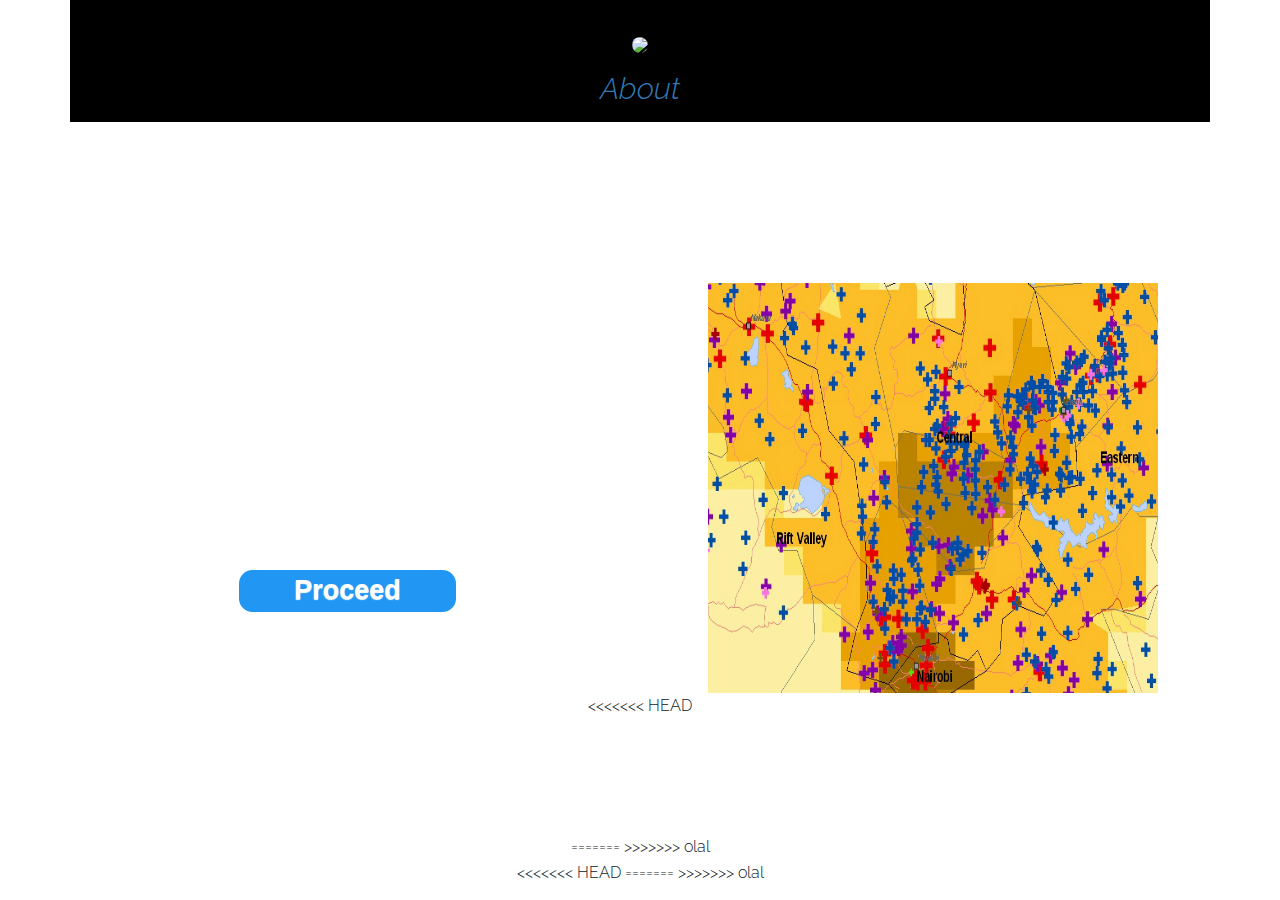
==== commit 6c141f89: "modchanges" ====
--- a/index.html
+++ b/index.html
@@ -20,7 +20,7 @@
   <script src="js/jquery-1.11.3.min.js"></script>
   <script src="js/modernizr.js"></script>
 </head>
-<body background="img/bac.jpg">
+<body >
   <div id="wrapper">
   	<div class="container">
   	<!-- navbar -->
--- a/css/styles.css
+++ b/css/styles.css
@@ -1,7 +1,5 @@
 html,
 body {
-
-    
 
     font-family: 'Raleway', serif;
     /*background-image: url("img/bac.jpg");*/
@@ -14,74 +12,6 @@
     -webkit-font-smoothing: antialiased;
     -webkit-overflow-scrolling: touch;
 }
-
-<<<<<<< HEAD
-
-
-=======
-.mdi::before {
-    font-size: 24px;
-    line-height: 14px;
-}
-.btn .mdi::before {
-    position: relative;
-    top: 4px;
-}
-.btn-xs .mdi::before {
-    font-size: 18px;
-    top: 3px;
-}
-.btn-sm .mdi::before {
-    font-size: 18px;
-    top: 3px;
-}
-.dropdown-menu .mdi {
-    width: 18px;
-}
-.dropdown-menu .mdi::before {
-    position: relative;
-    top: 4px;
-    left: -8px;
-}
-.nav .mdi::before {
-    position: relative;
-    top: 4px;
-}
-.navbar .navbar-toggle .mdi::before {
-    position: relative;
-    top: 4px;
-    color: #FFF;
-}
-.breadcrumb .mdi::before {
-    position: relative;
-    top: 4px;
-}
-.breadcrumb a:hover {
-    text-decoration: none;
-}
-.breadcrumb a:hover span {
-    text-decoration: underline;
-}
-.alert .mdi::before {
-    position: relative;
-    top: 4px;
-    margin-right: 2px;
-}
-.input-group-addon .mdi::before {
-    position: relative;
-    top: 3px;
-}
-.navbar-brand .mdi::before {
-    position: relative;
-    top: 2px;
-    margin-right: 2px;
-}
-.list-group-item .mdi::before {
-    position: relative;
-    top: 3px;
-    left: -3px
-}
-
 .container-fluid {
     padding-bottom: 10px;
     padding-top: 10px;
@@ -142,38 +72,56 @@
     top: 1px;
 }
 
+/*login css*/
+
+fieldset{
+    
+    border: none;
+    text-align: center;
+    background: transparent;
+    background-color: #BDBDBD;
+    position: fixed;
+    top: 50%;
+    left: 50%;
+    margin-top: -180px;
+    margin-left: -227.5px;
+    padding: 0;
+    width: 450px;
+    height: 225px;
+}
+
+.container-form {
+    /*background: rgba(255,255,255,0.7);*/
+    padding left: 40px;
+    margin-left: 20px;
+    
+    /*z-index: 999999999;
+    -webkit-box-shadow: 0 6px 6px rgba(0,0,0,0.3);
+    -moz-box-shadow: 0 6px 6px rgba(0,0,0,0.3);
+    box-shadow: 0 6px 6px rgba(0,0,0,0.3);
+    -webkit-border-radius: 3px;
+    -moz-border-radius: 3px;
+    -ms-border-radius: 3px;
+    -o-border-radius: 3px;
+    border-radius: 3px;
+    overflow: hidden;*/
+
+    width: 375px; 
+        margin: 0;
+    padding: 0;
+    border: 0;
+    font: inherit;
+    font-size: 100%;
+    vertical-align: baseline;
+}
+
+p{
+    margin-left: 10px;
+}
+
+/*Index.css*/
 
 
-
-
-
-
-
-    /*padding-top: 130px;
-
-    display: block; width: 250px; height: 60px; padding: 40px 0 0 0; margin: 0 auto;
-    
-    background: #398525; /* old browsers */
-   /* background: -moz-linear-gradient(top, #8DD297 0%, #398525 100%); /* firefox */
-   /* background: -webkit-gradient(linear, left top, left bottom, color-stop(0%,#8DD297), color-stop(100%,#398525)); /* webkit */
-    
-   /* box-shadow: inset 0px 0px 6px #fff;
-    -webkit-box-shadow: inset 0px 0px 6px #fff;
-    border: 1px solid #5ea617;
-    border-radius: 10px;
-    
-    font: bold 55px/25px Helvetica, Sans-Serif; text-align: center;
-    text-transform: lowercase; text-decoration: none;
-    color: #147032;
-    text-shadow: 0px 1px 2px #b4d1ad;
-    
-    -moz-transition: color 0.25s ease-in-out;
-    -webkit-transition: color 0.25s ease-in-out;
-    transition: color 0.25s ease-in-out;
-    color: #145675;
-        
-        -moz-transition: color 0.25s ease-in-out;
-        -webkit-transition: color 0.25s ease-in-out;
-        transition: color 0.25s ease-in-out;
-        }
->>>>>>> gian
+.masthead {
+    background-color: #000000;
+}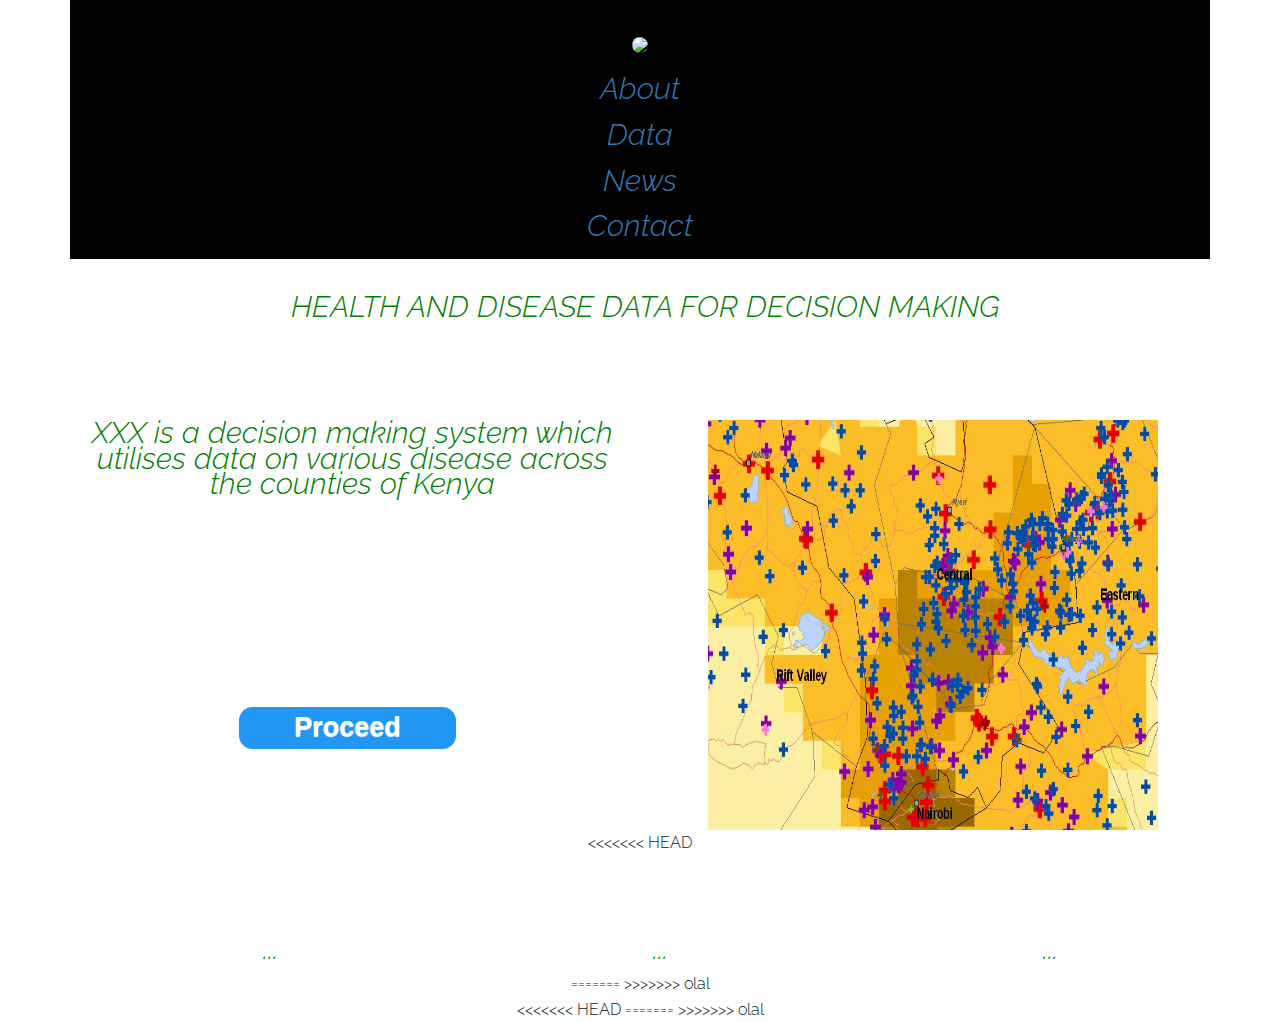
==== commit a8f21028: "background image for landing page" ====
--- a/index.html
+++ b/index.html
@@ -19,9 +19,22 @@
   	<!-- JavaScript  -->
   <script src="js/jquery-1.11.3.min.js"></script>
   <script src="js/modernizr.js"></script>
+
+<style>
+body {  background-image: url("img/kena.png");
+         background-size: 1200px 1500px; }
+
+h1   {color:blue;}
+p    {color:green;}
+</style>
+
+
+
 </head>
-<body >
-  <div id="wrapper">
+
+
+<body>
+ <div id="wrapper">
   	<div class="container">
   	<!-- navbar -->
   		    <div class="masthead clearfix">
@@ -30,6 +43,10 @@
             <nav>
                 <ul class="nav masthead-nav">
                     <li class="active"><a href="#about">About</a></li>
+                    <li><a href="default.asp">Data</a></li>
+                    <li><a href="news.asp">News</a></li>
+                    <li><a href="contact.asp">Contact</a></li>
+                  
                 </ul>
             </nav>
         </div>
@@ -38,6 +55,7 @@
     <div class="container-fluid cover ">
     	<p>HEALTH AND DISEASE DATA FOR DECISION MAKING</p>
     </div>
+
 <!-- body content -->
   <div class="row">
   	<div class="col-md-6">
--- a/css/styles.css
+++ b/css/styles.css
@@ -2,8 +2,8 @@
 body {
 
     font-family: 'Raleway', serif;
-    /*background-image: url("img/bac.jpg");*/
-    /*background-color:#f2f2f2;*/
+    /*background-image: url("img/bac.jpg");
+    background:#336699;*/
     color: #0e2126;
     text-align: center;
     font-weight: 300;
@@ -18,7 +18,8 @@
      color: #FFF;
      font-weight: 100px;
      font-size: 30px;
-        font-style: oblique;
+    font-style: oblique;
+    vertical-align: text-top;
 }
 
 . col{
@@ -124,4 +125,4 @@
 
 .masthead {
     background-color: #000000;
-}+}
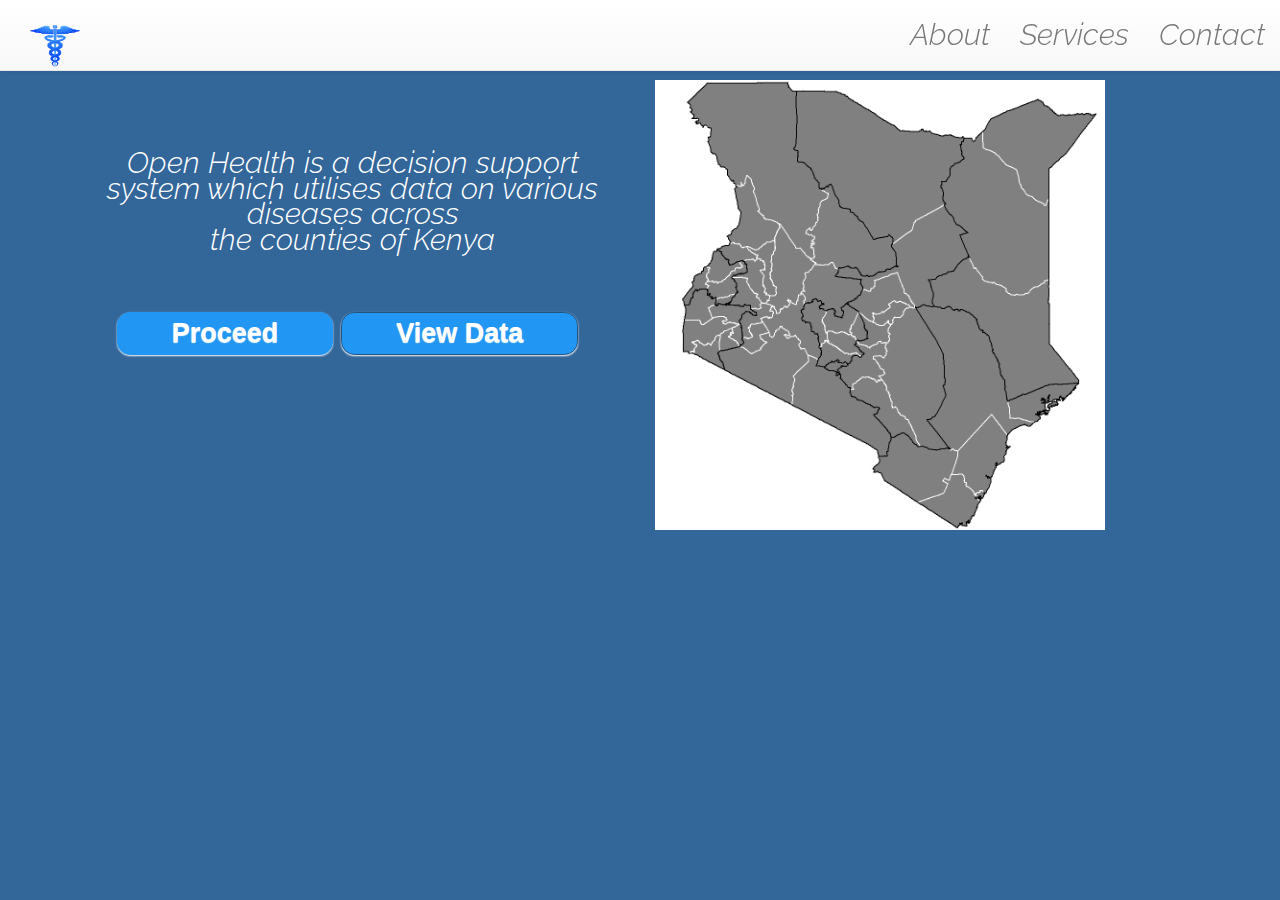
==== commit 8715e721: "logo pic" ====
--- a/index.html
+++ b/index.html
@@ -4,7 +4,7 @@
 	<meta charset="utf-8">
     <meta http-equiv="X-UA-Compatible" content="IE=edge">
     <meta name="viewport" content="width=device-width, initial-scale=1.0">
-  <title></title>
+  <title>Open Health|Welcome</title>
   <!-- Bootstrap -->
   <link href="css/bootstrap.css" rel="stylesheet">
   <link href="css/bootstrap-theme.css" rel="stylesheet">
@@ -20,13 +20,8 @@
   <script src="js/jquery-1.11.3.min.js"></script>
   <script src="js/modernizr.js"></script>
 
-<style>
-body {  background-image: url("img/kena.png");
-         background-size: 1200px 1500px; }
 
-h1   {color:blue;}
-p    {color:green;}
-</style>
+
 
 
 
@@ -37,7 +32,46 @@
  <div id="wrapper">
   	<div class="container">
   	<!-- navbar -->
-  		    <div class="masthead clearfix">
+  		  
+
+    <nav id="mainNav" class="navbar navbar-default navbar-fixed-top">
+        <div class="container-fluid">
+            <!-- Brand and toggle get grouped for better mobile display -->
+            <div class="navbar-header">
+                <button type="button" class="navbar-toggle collapsed" data-toggle="collapse" data-target="#bs-example-navbar-collapse-1">
+                    <span class="sr-only">Toggle navigation</span>
+                    <span class="icon-bar"></span>
+                    <span class="icon-bar"></span>
+                    <span class="icon-bar"></span>
+                </button>
+                <a class="navbar-brand page-scroll" href="#page-top"><img src="img/med.png" alt="med" height="42" width="50"></a>
+            </div>
+
+            <!-- Collect the nav links, forms, and other content for toggling -->
+            <div class="collapse navbar-collapse" id="bs-example-navbar-collapse-1">
+                <ul class="nav navbar-nav navbar-right">
+                    <li>
+                        <a class="page-scroll" href="#about">About</a>
+                    </li>
+                    <li>
+                        <a class="page-scroll" href="#services">Services</a>
+                    </li>
+                    <li>
+                        <a class="page-scroll" href="#contact">Contact</a>
+                    </li>
+                </ul>
+            </div>
+            <!-- /.navbar-collapse -->
+        </div>
+        <!-- /.container-fluid -->
+    </nav>
+
+
+
+
+
+
+         <!-- <div class="masthead clearfix">
         <div class="container-fluid">
             <h3 class="masthead-brand"><a href="#home"><img src="images/.jpg" class="img-circle"></a></h3>
             <nav>
@@ -55,19 +89,24 @@
     <div class="container-fluid cover ">
     	<p>HEALTH AND DISEASE DATA FOR DECISION MAKING</p>
     </div>
+    -->
 
 <!-- body content -->
   <div class="row">
+  <div id="bg">
+  <img src="img/ken.png" alt="ken" height="450" width="450">
+</div>
   	<div class="col-md-6">
-  		<p>XXX is a decision making system which utilises data on various disease across<br>the counties of Kenya</p>
-  		<button type="button" class="btn btn-link">Proceed</button>
+  		<p>Open Health is a decision support system which utilises data on various diseases across<br>the counties of Kenya</p>
+  		<a href="login.html" class="btn btn-link" role="button">Proceed</a>
+      <button type="button" class="btn btn-primary">View Data</button>
   	</div>
 
-  	<div class="col-md-6">
+  	<!--<div class="col-md-6">
   		<img src="img/Kenya.jpg" alt="Kenya" width="450" height="410"  class="">
   	</div>
-  </div>
-<<<<<<< HEAD
+  </div>-->
+
 
 <br>
 
@@ -75,15 +114,15 @@
 	<div class="row">
 		<!-- grid one -->
 		<div class="col-md-4">
-			<p>...</p>
+			<p></p>
 		</div>
 
 		<div class="col-md-4">
-				<p>...</p>
+				<p></p>
 		</div>
 
 		<div class="col-md-4">
-				<p>...</p>
+				<p></p>
 		</div>
 	</div>
 </div>
@@ -93,8 +132,8 @@
 
 
 
-=======
->>>>>>> olal
+<!--=======
+>>>>>>> olal-->
 
 
 
@@ -103,7 +142,7 @@
 
   	</div>
   </div>
-<<<<<<< HEAD
+<!--<<<<<<< HEAD
 =======
 
 >>>>>>> olal
--- a/css/styles.css
+++ b/css/styles.css
@@ -2,8 +2,8 @@
 body {
 
     font-family: 'Raleway', serif;
-    /*background-image: url("img/bac.jpg");
-    background:#336699;*/
+    /*background-image: url("img/bac.jpg");*/
+    background:#336699;
     color: #0e2126;
     text-align: center;
     font-weight: 300;
@@ -20,6 +20,7 @@
      font-size: 30px;
     font-style: oblique;
     vertical-align: text-top;
+    width: 100%;
 }
 
 . col{
@@ -62,7 +63,8 @@
     -moz-box-shadow: 0 1px 2px #FFFFFF;
     box-shadow: 0 1px 2px #FFFFFF;
       position: relative;
-    top: 200px;
+    top: 50px;
+    bottom: 100px;
     background: #2196F3;
     font: bold 27px/12px Helvetica, Sans-Serif; text-align: center; color: #FFF;
 }
@@ -126,3 +128,16 @@
 .masthead {
     background-color: #000000;
 }
+
+/*index.css*/
+
+#bg{
+    padding-left: 600px;
+    position: relative;
+    width: 70px;
+    height: 70px;
+ }
+
+ .navbar-brand {
+    padding-left: 30px;
+ }